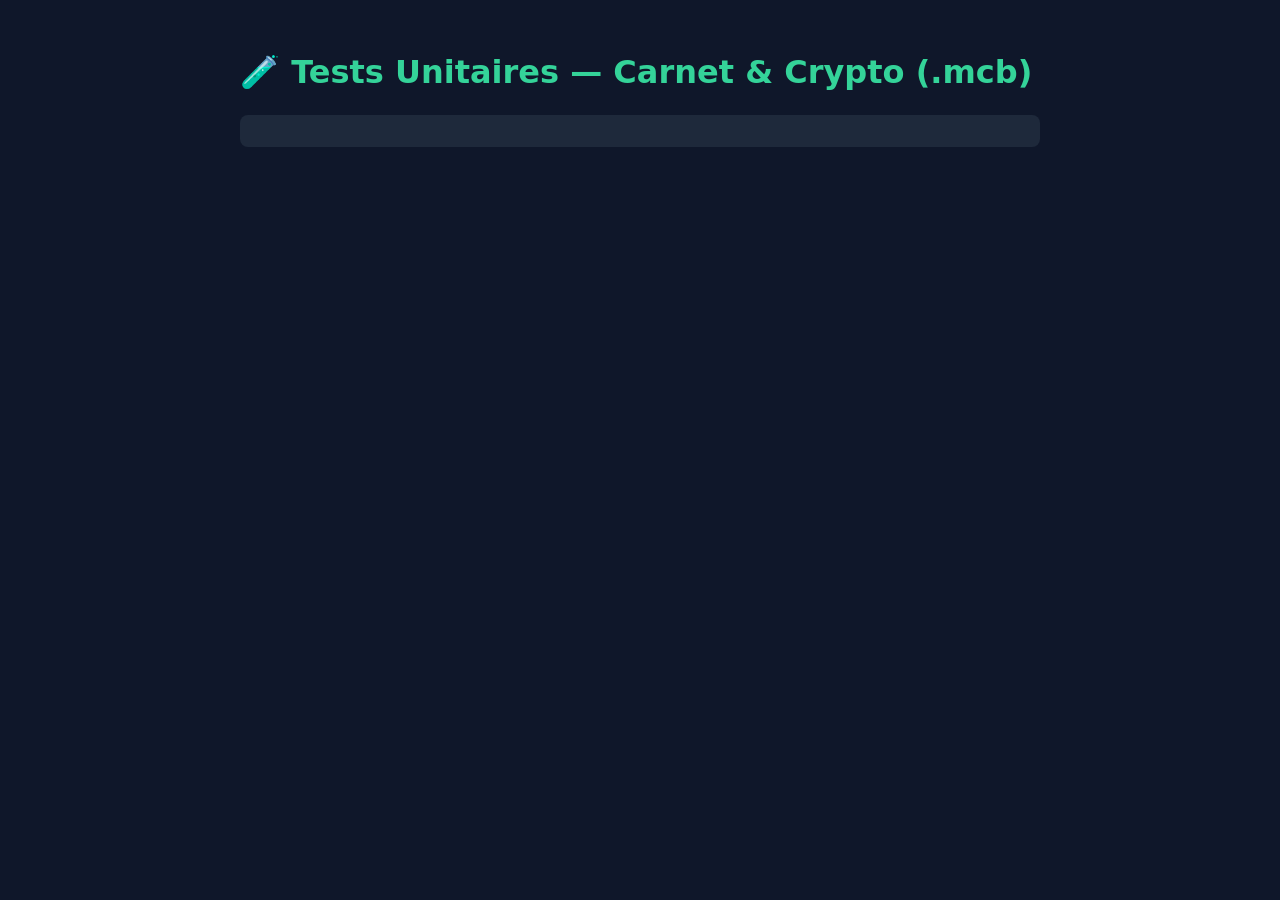
==== web/tests.html @ c1a486fc "Adding in-browser cryptographic and spatial unit test suite" ====
<!DOCTYPE html>
<html lang="fr">
<head>
  <meta charset="UTF-8">
  <title>Tests Unitaires — Carnet de cueillette MesChampis</title>
  <style>
    body {
      font-family: system-ui, -apple-system, sans-serif;
      background: #0f172a;
      color: #f8fafc;
      padding: 2rem;
      max-width: 800px;
      margin: 0 auto;
    }
    h1 { color: #34d399; margin-bottom: 1.5rem; }
    .test-card {
      background: #1e293b;
      border: 1px solid #334155;
      border-radius: 8px;
      padding: 1rem 1.25rem;
      margin-bottom: 1rem;
    }
    .test-card.pass { border-left: 6px solid #10b981; }
    .test-card.fail { border-left: 6px solid #ef4444; }
    .test-title { font-weight: 700; font-size: 1.1rem; display: flex; justify-content: space-between; }
    .test-status { font-weight: 800; }
    .pass .test-status { color: #34d399; }
    .fail .test-status { color: #f87171; }
    .test-details { font-family: monospace; font-size: 0.85rem; color: #94a3b8; margin-top: 0.5rem; white-space: pre-wrap; }
    #summary { font-size: 1.2rem; font-weight: 700; margin-top: 1.5rem; padding: 1rem; border-radius: 8px; background: #1e293b; }
  </style>
  <script src="vendor/proj4.js"></script>
</head>
<body>
  <h1>🧪 Tests Unitaires — Carnet & Crypto (.mcb)</h1>
  <div id="test-results">Exécution des tests en cours...</div>
  <div id="summary"></div>

  <script type="module">
    // Garde-fou strict C1 : interdiction absolue d'ouvrir la base de production 'meschampis_db'
    const originalOpen = indexedDB.open.bind(indexedDB);
    indexedDB.open = function(name, ...args) {
      if (name === 'meschampis_db') {
        const msg = "GARDE-FOU C1 ENCLENCHÉ : Tentative interdite d'accéder à 'meschampis_db' depuis tests.html !";
        console.error(msg);
        document.body.insertAdjacentHTML('afterbegin', `<div style="background:#ef4444;color:white;padding:1rem;font-weight:bold;margin-bottom:1rem;">🚨 ${msg}</div>`);
        throw new Error(msg);
      }
      return originalOpen(name, ...args);
    };

    import {
      chiffrerSauvegarde,
      dechiffrerSauvegarde,
      ouvrirBase,
      fermerBase,
      definirNomBaseDefaut,
      ajouterCueillette,
      modifierCueillette,
      supprimerCueillette,
      obtenirCueillette,
      listerCueillettes,
      fusionnerCueillettesImport,
      definirMeta,
      obtenirMeta,
      exporterSauvegardeChiffree,
      importerSauvegardeChiffree
    } from './js/db.js';
    import { droits, peutVoirRecommandations } from './js/droits.js';
    import {
      genererCodeSecours,
      creerTrousseauInscription,
      ouvrirEnveloppeMdp,
      ouvrirEnveloppeSecours,
      reenvelopperCleMaitre,
      chiffrerBlocCarnet,
      dechiffrerBlocCarnet
    } from './js/crypto_compte.js';
    import { GestionnaireGrille } from './js/grille.js';

    // Utilisation exclusive de meschampis_db_test
    const DB_TEST = 'meschampis_db_test';
    definirNomBaseDefaut(DB_TEST);

    const resultsDiv = document.getElementById('test-results');
    const summaryDiv = document.getElementById('summary');
    const logs = [];
    let passed = 0;
    let failed = 0;

    function report(title, isPass, details) {
      if (isPass) passed++; else failed++;
      logs.push({ title, isPass, details });
      console.log(`[${isPass ? 'PASS' : 'FAIL'}] ${title}`, details || '');
    }

    async function nettoyerBaseTest() {
      await fermerBase(DB_TEST);
      return new Promise((resolve) => {
        const req = indexedDB.deleteDatabase(DB_TEST);
        req.onsuccess = () => {
          console.log('[nettoyerBaseTest] Base de test supprimée avec succès.');
          resolve();
        };
        req.onerror = () => {
          console.warn('[nettoyerBaseTest] Erreur suppression base test :', req.error);
          resolve();
        };
        req.onblocked = () => {
          console.warn('[nettoyerBaseTest] Suppression bloquée.');
          resolve();
        };
      });
    }

    async function runTests() {
      resultsDiv.innerHTML = '';
      await nettoyerBaseTest();

      // Test 1 : Aller-retour chiffrement -> déchiffrement avec bonne phrase
      try {
        const secret = "phrase-secrete-ultra-longue-12345";
        const dummyData = {
          cueillettes: [
            {
              id: "test-uuid-001",
              cree_le: "2026-11-01T10:00:00.000Z",
              modifie_le: "2026-11-01T10:00:00.000Z",
              date: "2026-11-01",
              type: "trouve",
              espece: { nom: "Cèpe de Bordeaux", latin: "Boletus edulis" },
              espece_nom: "Cèpe de Bordeaux",
              quantite: "5-20",
              lon: 3.05,
              lat: 45.75,
              precision_m: 12,
              source_position: "gps",
              arbres: ["Hêtre", "Sapin"],
              milieu: ["Lisière", "Mousse"],
              note: "Belle poussée sous les hêtres.",
              cellule: {
                version_grille: "2026-10-31",
                tx: 12, ty: 15, col: 100, lig: 120,
                foret: 1, essence: 51, alt: 920, pente: 14, expo: 45,
                lisiere: 18, couvert: 75, hauteur: 22, mnh: 1
              }
            },
            {
              id: "test-uuid-002",
              cree_le: "2026-11-01T11:00:00.000Z",
              modifie_le: "2026-11-01T11:00:00.000Z",
              date: "2026-11-01",
              type: "rien",
              espece: null,
              espece_nom: null,
              quantite: null,
              lon: 3.10,
              lat: 45.80,
              precision_m: null,
              source_position: "carte",
              arbres: ["Pin"],
              milieu: ["Pente"],
              note: "Trop sec, rien trouvé.",
              cellule: null
            }
          ],
          meta: { version_app: "0.2.0", contribution_autorisee: false }
        };

        const archiveJson = await chiffrerSauvegarde(secret, dummyData);
        const parsed = JSON.parse(archiveJson);

        // Vérification de la structure du fichier .mcb
        if (parsed.format !== "meschampis-sauvegarde" || parsed.v !== 1 || !parsed.kdf || !parsed.iv_b64 || !parsed.donnees_b64) {
          throw new Error("Structure .mcb invalide");
        }
        if (parsed.kdf.iterations !== 250000) {
          throw new Error(`Iterations attendues 250000, obtenu ${parsed.kdf.iterations}`);
        }

        const restoreData = await dechiffrerSauvegarde(archiveJson, secret);

        if (JSON.stringify(restoreData) !== JSON.stringify(dummyData)) {
          throw new Error("Les données restaurées diffèrent des données initiales !");
        }

        report("Test 1 : Aller-retour chiffrement -> déchiffrement (.mcb PBKDF2/AES-GCM)", true,
          `Structure .mcb conforme (v1, PBKDF2 250k itérations, AES-GCM 256).
Données réinjectées identiques au bit près (${restoreData.cueillettes.length} cueillettes, métadonnées préservées).`
        );
      } catch (err) {
        report("Test 1 : Aller-retour chiffrement -> déchiffrement (.mcb PBKDF2/AES-GCM)", false, err.message);
      }

      // Test 2 : Mauvaise phrase de passe -> erreur propre et rejet
      try {
        const secret = "bonne-phrase-de-passe-1234";
        const wrongSecret = "mauvaise-phrase-erronee";
        const dummyData = { cueillettes: [], meta: {} };

        const archiveJson = await chiffrerSauvegarde(secret, dummyData);

        let rejected = false;
        try {
          await dechiffrerSauvegarde(archiveJson, wrongSecret);
        } catch (e) {
          rejected = true;
        }

        if (rejected) {
          report("Test 2 : Mauvaise phrase de passe rejetée proprement", true,
            "Le déchiffrement a échoué comme attendu (MAC tag mismatch AES-GCM). Aucune donnée n'a été corrompue."
          );
        } else {
          report("Test 2 : Mauvaise phrase de passe rejetée proprement", false,
            "Erreur : Le déchiffrement n'a pas rejeté la mauvaise phrase !"
          );
        }
      } catch (err) {
        report("Test 2 : Mauvaise phrase de passe rejetée proprement", false, err.message);
      }

      // Test 3 : Fusion d'import avec conflits (même ID, dates modifie_le différentes)
      try {
        const existantes = [
          {
            id: "uuid-conflit-A",
            date: "2026-10-15",
            espece_nom: "Girolle",
            modifie_le: "2026-10-20T12:00:00.000Z",
            note: "Version locale plus récente"
          },
          {
            id: "uuid-conflit-B",
            date: "2026-10-10",
            espece_nom: "Bolet bai",
            modifie_le: "2026-10-12T10:00:00.000Z",
            note: "Version locale ancienne"
          },
          {
            id: "uuid-stable",
            date: "2026-10-01",
            espece_nom: "Pied-de-mouton",
            modifie_le: "2026-10-01T08:00:00.000Z"
          }
        ];

        const aImporter = [
          {
            id: "uuid-conflit-A",
            date: "2026-10-15",
            espece_nom: "Girolle",
            modifie_le: "2026-10-18T10:00:00.000Z", // Plus ancien -> doit être IGNORÉ
            note: "Version archive périmée"
          },
          {
            id: "uuid-conflit-B",
            date: "2026-10-10",
            espece_nom: "Bolet bai",
            modifie_le: "2026-10-25T14:00:00.000Z", // Plus récent -> doit ÉCRASER la version locale
            note: "Version archive plus récente mise à jour"
          },
          {
            id: "uuid-nouveau",
            date: "2026-10-30",
            espece_nom: "Morille ronde",
            modifie_le: "2026-10-30T09:00:00.000Z", // Nouveau -> doit être AJOUTÉ
            note: "Nouvelle entrée"
          }
        ];

        const resultat = fusionnerCueillettesImport(existantes, aImporter);

        if (resultat.ajoutees !== 1 || resultat.mises_a_jour !== 1 || resultat.ignorees !== 1) {
          throw new Error(`Statistiques de fusion incorrectes : ajoutées=${resultat.ajoutees}, maj=${resultat.mises_a_jour}, ignorées=${resultat.ignorees}`);
        }

        const finaleB = resultat.liste_finale.find(i => i.id === "uuid-conflit-B");
        if (finaleB.note !== "Version archive plus récente mise à jour") {
          throw new Error("uuid-conflit-B n'a pas été mis à jour avec la version la plus récente !");
        }

        const finaleA = resultat.liste_finale.find(i => i.id === "uuid-conflit-A");
        if (finaleA.note !== "Version locale plus récente") {
          throw new Error("uuid-conflit-A aurait dû conserver la version locale plus récente !");
        }

        report("Test 3 : Fusion d'import avec gestion des conflits (modifie_le)", true,
          `Fusion validée : 1 ajoutée, 1 mise à jour (version plus récente conservée), 1 ignorée (version locale plus récente conservée). Total final : ${resultat.liste_finale.length} observations.`
        );
      } catch (err) {
        report("Test 3 : Fusion d'import avec gestion des conflits (modifie_le)", false, err.message);
      }

      // Test 4 : Modèle B1 et persistance IndexedDB
      try {
        const db = await ouvrirBase(DB_TEST);
        const testId = "b1-test-" + Date.now();
        const enregistrementB1 = {
          id: testId,
          cree_le: new Date().toISOString(),
          modifie_le: new Date().toISOString(),
          date: "2026-11-01",
          type: "trouve",
          espece: { nom: "Amanite des Césars", latin: "Amanita caesarea" },
          espece_nom: "Amanite des Césars",
          quantite: "1-5",
          lon: 3.1234,
          lat: 45.6789,
          precision_m: 8.5,
          source_position: "gps",
          arbres: ["Chêne"],
          milieu: ["Lisière", "Clairière"],
          note: "Test B1 modèle complet",
          cellule: {
            version_grille: "2026-10-31",
            tx: 10, ty: 12, col: 50, lig: 60,
            foret: 1, essence: 11, alt: 650, pente: 8, expo: 180,
            lisiere: 12, couvert: 60, hauteur: 18, mnh: 1
          }
        };

        await ajouterCueillette(enregistrementB1, DB_TEST);
        const relu = await obtenirCueillette(testId, DB_TEST);

        if (!relu || relu.espece_nom !== "Amanite des Césars" || relu.cellule.version_grille !== "2026-10-31" || relu.cellule.hauteur !== 18) {
          throw new Error("Erreur de persistance ou altération des champs du modèle B1");
        }

        // Nettoyage de l'enregistrement de test
        await supprimerCueillette(testId, DB_TEST);

        report("Test 4 : Modèle B1 et conformité des champs (version_grille, couvert, hauteur)", true,
          "Champs vérifiés avec succès dans IndexedDB (base isolée meschampis_db_test) : espece {nom, latin}, quantite, precision_m, arbres, milieu, cellule {version_grille, alt, pente, expo, lisiere, couvert, hauteur}."
        );
      } catch (err) {
        report("Test 4 : Modèle B1 et conformité des champs (version_grille, couvert, hauteur)", false, err.message);
      }

      // Test 5 : 5 cellules au hasard — instantané identique au décodage direct des octets du .bin.gz
      try {
        const grille = new GestionnaireGrille(null);
        await grille.pret;

        // Décodage direct des octets bruts du fichier binaire 7_8.bin.gz
        const respBin = await fetch('data/grille/tuiles/7_8.bin.gz');
        if (!respBin.ok) throw new Error('Impossible de charger 7_8.bin.gz');
        const ds = new DecompressionStream('gzip');
        const decompressed = await new Response(respBin.body.pipeThrough(ds)).arrayBuffer();

        const N = 256 * 256;
        const rawForet = new Uint8Array(decompressed, 0, N);
        const rawEssence = new Uint8Array(decompressed, N, N);
        const rawAlt = new Int16Array(decompressed, N * 2, N);
        const rawPente = new Uint8Array(decompressed, N * 4, N);
        const rawExpo = new Uint8Array(decompressed, N * 5, N);
        const rawLisiere = new Uint8Array(decompressed, N * 6, N);
        const rawCouvert = new Uint8Array(decompressed, N * 7, N);
        const rawHauteur = new Uint8Array(decompressed, N * 8, N);

        const tx = 7, ty = 8;
        const reg = grille.manifest.region;
        const x0 = reg.origine_x;
        const y0 = reg.origine_y;
        const pas = reg.pas;

        // 5 cellules distinctes réparties dans la tuile
        const cellulesATester = [
          { c: 11, r: 122 },  // Sommet puy de Dôme
          { c: 45, r: 60 },
          { c: 110, r: 95 },
          { c: 180, r: 210 },
          { c: 240, r: 240 }
        ];

        for (const { c, r } of cellulesATester) {
          const idx = r * 256 + c;
          const xCell = x0 + (tx * 256 + c + 0.5) * pas;
          const yCell = y0 - (ty * 256 + r + 0.5) * pas;
          const [lon, lat] = proj4('EPSG:2154', 'EPSG:4326', [xCell, yCell]);

          const info = await grille.valeursAuPoint(lon, lat);
          const snap = grille.formaterSnapshotCellule(info);

          const expForet = rawForet[idx];
          const expEssence = rawEssence[idx] !== 255 ? rawEssence[idx] : null;
          const expAlt = rawAlt[idx] !== -32768 ? rawAlt[idx] : null;
          const expPente = rawPente[idx] !== 255 ? rawPente[idx] : null;
          const expPlat = rawExpo[idx] === 254;
          const expExpo = rawExpo[idx] < 240 ? rawExpo[idx] * 1.5 : null;
          const expLisiere = rawLisiere[idx];
          const expCouvert = rawCouvert[idx] !== 255 ? rawCouvert[idx] : null;
          const expHauteur = rawHauteur[idx] !== 255 ? rawHauteur[idx] * 0.25 : null;

          if (snap.tx !== tx || snap.ty !== ty || snap.col !== c || snap.lig !== r) {
            throw new Error(`Coordonnées snapshot erronées pour cell (${c}, ${r})`);
          }
          if (snap.foret !== expForet) throw new Error(`foret mismatch: ${snap.foret} vs ${expForet}`);
          if (snap.essence !== expEssence) throw new Error(`essence mismatch: ${snap.essence} vs ${expEssence}`);
          if (snap.alt !== expAlt) throw new Error(`alt mismatch: ${snap.alt} vs ${expAlt}`);
          if (snap.pente !== expPente) throw new Error(`pente mismatch: ${snap.pente} vs ${expPente}`);
          if (snap.plat !== expPlat) throw new Error(`plat mismatch: ${snap.plat} vs ${expPlat}`);
          if (snap.expo !== expExpo) throw new Error(`expo mismatch: ${snap.expo} vs ${expExpo}`);
          if (snap.lisiere !== expLisiere) throw new Error(`lisiere mismatch: ${snap.lisiere} vs ${expLisiere}`);
          if (snap.couvert !== expCouvert) throw new Error(`couvert mismatch: ${snap.couvert} vs ${expCouvert}`);
          if (snap.hauteur !== expHauteur) throw new Error(`hauteur mismatch: ${snap.hauteur} vs ${expHauteur}`);
          if (snap.version_grille !== grille.manifest.version_grille) throw new Error(`version_grille mismatch`);
        }

        report("Test 5 : 5 cellules aléatoires — Instantané identique au décodage direct des octets .bin.gz", true,
          "Toutes les valeurs (foret, essence, alt, pente, expo, plat, lisiere, couvert, hauteur sans arrondi) correspondent exactement au décodage brut au bit près."
        );
      } catch (err) {
        report("Test 5 : 5 cellules aléatoires — Instantané identique au décodage direct des octets .bin.gz", false, err.message);
      }

      // Test 6 : 4 paires de points à ±10 m d'une limite de tuile (2 est-ouest, 2 nord-sud)
      try {
        const grille = new GestionnaireGrille(null);
        await grille.pret;
        const reg = grille.manifest.region;
        const x0 = reg.origine_x;
        const y0 = reg.origine_y;
        const pas = reg.pas;

        const paires = [
          // E-W 1 : Limite tx=7 / tx=8 à ty=8
          {
            desc: 'E-W tx 7 | 8',
            ptMoins: { x: x0 + 8 * 6400 - 10, y: y0 - (8 * 256 + 100 + 0.5) * pas, expTx: 7, expCol: 255, expTy: 8, expLig: 100 },
            ptPlus:  { x: x0 + 8 * 6400 + 10, y: y0 - (8 * 256 + 100 + 0.5) * pas, expTx: 8, expCol: 0,   expTy: 8, expLig: 100 }
          },
          // E-W 2 : Limite tx=10 / tx=11 à ty=12
          {
            desc: 'E-W tx 10 | 11',
            ptMoins: { x: x0 + 11 * 6400 - 10, y: y0 - (12 * 256 + 50 + 0.5) * pas, expTx: 10, expCol: 255, expTy: 12, expLig: 50 },
            ptPlus:  { x: x0 + 11 * 6400 + 10, y: y0 - (12 * 256 + 50 + 0.5) * pas, expTx: 11, expCol: 0,   expTy: 12, expLig: 50 }
          },
          // N-S 1 : Limite ty=7 / ty=8 à tx=7
          {
            desc: 'N-S ty 7 | 8',
            ptMoins: { x: x0 + (7 * 256 + 80 + 0.5) * pas, y: y0 - 8 * 6400 + 10, expTx: 7, expCol: 80, expTy: 7, expLig: 255 },
            ptPlus:  { x: x0 + (7 * 256 + 80 + 0.5) * pas, y: y0 - 8 * 6400 - 10, expTx: 7, expCol: 80, expTy: 8, expLig: 0 }
          },
          // N-S 2 : Limite ty=10 / ty=11 à tx=10
          {
            desc: 'N-S ty 10 | 11',
            ptMoins: { x: x0 + (10 * 256 + 120 + 0.5) * pas, y: y0 - 11 * 6400 + 10, expTx: 10, expCol: 120, expTy: 10, expLig: 255 },
            ptPlus:  { x: x0 + (10 * 256 + 120 + 0.5) * pas, y: y0 - 11 * 6400 - 10, expTx: 10, expCol: 120, expTy: 11, expLig: 0 }
          }
        ];

        for (const p of paires) {
          const [lonM, latM] = proj4('EPSG:2154', 'EPSG:4326', [p.ptMoins.x, p.ptMoins.y]);
          const [lonP, latP] = proj4('EPSG:2154', 'EPSG:4326', [p.ptPlus.x, p.ptPlus.y]);

          const infoM = await grille.valeursAuPoint(lonM, latM);
          const infoP = await grille.valeursAuPoint(lonP, latP);

          if (!infoM || infoM.tx !== p.ptMoins.expTx || infoM.col !== p.ptMoins.expCol || infoM.ty !== p.ptMoins.expTy || infoM.lig !== p.ptMoins.expLig) {
            throw new Error(`Erreur frontière ${p.desc} (-10m) : attendu tx=${p.ptMoins.expTx} c=${p.ptMoins.expCol} ty=${p.ptMoins.expTy} r=${p.ptMoins.expLig}, obtenu tx=${infoM?.tx} c=${infoM?.col} ty=${infoM?.ty} r=${infoM?.lig}`);
          }
          if (!infoP || infoP.tx !== p.ptPlus.expTx || infoP.col !== p.ptPlus.expCol || infoP.ty !== p.ptPlus.expTy || infoP.lig !== p.ptPlus.expLig) {
            throw new Error(`Erreur frontière ${p.desc} (+10m) : attendu tx=${p.ptPlus.expTx} c=${p.ptPlus.expCol} ty=${p.ptPlus.expTy} r=${p.ptPlus.expLig}, obtenu tx=${infoP?.tx} c=${infoP?.col} ty=${infoP?.ty} r=${infoP?.lig}`);
          }
        }

        report("Test 6 : 4 paires de points à ±10 m des limites de tuiles (2 E-W, 2 N-S)", true,
          "Bonne tuile, bonne cellule (colonnes 255/0 et lignes 255/0), aucun décalage d'une ligne ou colonne aux frontières géographiques."
        );
      } catch (err) {
        report("Test 6 : 4 paires de points à ±10 m des limites de tuiles (2 E-W, 2 N-S)", false, err.message);
      }

      // Test 7 : Altitude max dans un rayon de 300 m autour du puy de Dôme (45,772 N / 2,963 E)
      try {
        const grille = new GestionnaireGrille(null);
        await grille.pret;

        const [xPdd, yPdd] = proj4('EPSG:4326', 'EPSG:2154', [2.963, 45.772]);
        let maxAlt = -Infinity;

        for (let dx = -300; dx <= 300; dx += 25) {
          for (let dy = -300; dy <= 300; dy += 25) {
            if (Math.hypot(dx, dy) <= 300) {
              const [lon, lat] = proj4('EPSG:2154', 'EPSG:4326', [xPdd + dx, yPdd + dy]);
              const info = await grille.valeursAuPoint(lon, lat);
              if (info && info.alt !== null) {
                if (info.alt > maxAlt) maxAlt = info.alt;
              }
            }
          }
        }

        if (maxAlt < 1440 || maxAlt > 1470) {
          throw new Error(`Altitude max trouvée : ${maxAlt} m (hors de la plage attendue 1440 - 1470 m)`);
        }

        report("Test 7 : Altitude max dans un rayon de 300 m autour du puy de Dôme (45,772 N / 2,963 E)", true,
          `Altitude max observée : ${maxAlt} m (conforme, comprise entre 1440 et 1470 m).`
        );
      } catch (err) {
        report("Test 7 : Altitude max dans un rayon de 300 m autour du puy de Dôme (45,772 N / 2,963 E)", false, err.message);
      }

      // =========================================================================
      // Test 8 : Module droits et filtrage strict des métadonnées .mcb (C8)
      // =========================================================================
      try {
        // 1. Validation de l'objet droits
        const d = droits();
        if (d.connecte !== true || d.premium !== false || d.essai_fin !== null || d.essai_utilise !== false) {
          throw new Error('droits() ne renvoie pas l\'état par défaut attendu : ' + JSON.stringify(d));
        }
        if (peutVoirRecommandations() !== false) {
          throw new Error('peutVoirRecommandations() devrait renvoyer false par défaut');
        }

        // 2. Préparation du store meta avec des clés variées
        await definirMeta('essai_utilise', true, DB_TEST);
        await definirMeta('contribution_autorisee', false, DB_TEST);
        await definirMeta('dernier_export', '2026-11-01T12:00:00.000Z', DB_TEST);
        await definirMeta('avertissement_securite_vu', true, DB_TEST);
        await definirMeta('message_standalone_vu', true, DB_TEST);
        await definirMeta('stockage_persistant', true, DB_TEST);

        // 3. Export chiffré
        const pass = 'UneSuperPhraseDePasseSecret12345';
        const mcbJson = await exporterSauvegardeChiffree(pass, DB_TEST);
        const payload = await dechiffrerSauvegarde(mcbJson, pass);

        const metaExportees = Array.isArray(payload.meta) ? payload.meta.map(m => m.id) : [];
        if (!metaExportees.includes('essai_utilise')) {
          throw new Error('essai_utilise doit être exporté dans le .mcb');
        }
        if (!metaExportees.includes('contribution_autorisee')) {
          throw new Error('contribution_autorisee doit être exporté dans le .mcb');
        }

        const clesInterdites = ['dernier_export', 'avertissement_securite_vu', 'message_standalone_vu', 'stockage_persistant'];
        for (const cle of clesInterdites) {
          if (metaExportees.includes(cle)) {
            throw new Error(`La clé locale '${cle}' ne doit PAS être exportée dans le .mcb`);
          }
        }

        // 4. Test d'import : essai_utilise ne doit JAMAIS être effacé s'il était true localement
        // Simuler un import dont essai_utilise est false
        const payloadImport = {
          cueillettes: [],
          meta: [{ id: 'essai_utilise', valeur: false }],
          exporte_le: new Date().toISOString()
        };
        const mcbImport = await chiffrerSauvegarde(pass, payloadImport);
        await importerSauvegardeChiffree(mcbImport, pass, DB_TEST);

        const essaiLocalApresImport = await obtenirMeta('essai_utilise', DB_TEST);
        if (essaiLocalApresImport !== true) {
          throw new Error(`essai_utilise a été écrasé à ${essaiLocalApresImport} alors qu'il ne doit jamais être effacé`);
        }

        report("Test 8 : Droits, filtrage des métadonnées .mcb et règle essai_utilise à l'import", true,
          `Droits conformes (connecte: true, premium: false). Métadonnées exportées filtrées strictement (essai_utilise et contribution_autorisee inclus ; dernier_export, messages et persist exclus). Règle de non-effacement de essai_utilise validée.`
        );
      } catch (err) {
        report("Test 8 : Droits, filtrage des métadonnées .mcb et règle essai_utilise à l'import", false, err.message);
      }

      // =========================================================================
      // Test 9 : Cryptographie compte Zero-Knowledge (D3)
      // =========================================================================
      try {
        const mdpInitial = 'MonSuperMotDePasse123!';
        const codeSecours = genererCodeSecours();

        // 1. Validation du format du code de secours (6 groupes de 4)
        if (!/^[A-Z0-9]{4}-[A-Z0-9]{4}-[A-Z0-9]{4}-[A-Z0-9]{4}-[A-Z0-9]{4}-[A-Z0-9]{4}$/.test(codeSecours)) {
          throw new Error('Format de code de secours invalide : ' + codeSecours);
        }

        // 2. Création du trousseau
        const trousseau = await creerTrousseauInscription(mdpInitial, codeSecours);
        if (!trousseau.cleMaitreRaw || trousseau.cleMaitreRaw.byteLength !== 32) {
          throw new Error('Clé maître invalide (taille attendue : 32 octets)');
        }
        if (!trousseau.empreinteAuth || trousseau.empreinteAuth.length !== 64) {
          throw new Error('Empreinte d\'authentification SHA-256 invalide');
        }

        // 3. Déchiffrement de l'enveloppe mot de passe
        const cleRecupereMdp = await ouvrirEnveloppeMdp(trousseau.enveloppes.enveloppe_mdp, mdpInitial);
        const memeCleMdp = trousseau.cleMaitreRaw.every((v, i) => v === cleRecupereMdp[i]);
        if (!memeCleMdp) {
          throw new Error('La clé maître déchiffrée par mot de passe ne correspond pas à l\'originale');
        }

        // 4. Déchiffrement de l'enveloppe de secours
        const cleRecupereSecours = await ouvrirEnveloppeSecours(trousseau.enveloppes.enveloppe_secours, codeSecours.toLowerCase().replace(/-/g, ' '));
        const memeCleSecours = trousseau.cleMaitreRaw.every((v, i) => v === cleRecupereSecours[i]);
        if (!memeCleSecours) {
          throw new Error('La clé maître déchiffrée par le code de secours ne correspond pas à l\'originale');
        }

        // 5. Chiffrement et déchiffrement du bloc carnet
        const payloadCarnet = {
          cueillettes: [{ id: 'test-c1', espece: { nom: 'Bolet bai' }, cellule: { alt: 1100, pente: 12 } }],
          meta: [{ id: 'contribution_autorisee', valeur: false }],
          exporte_le: new Date().toISOString()
        };
        const blocChiffre = await chiffrerBlocCarnet(payloadCarnet, trousseau.cleMaitreRaw);
        const payloadRestaure = await dechiffrerBlocCarnet(blocChiffre, trousseau.cleMaitreRaw);

        if (payloadRestaure.cueillettes[0].espece.nom !== 'Bolet bai' || payloadRestaure.cueillettes[0].cellule.alt !== 1100) {
          throw new Error('Altération des données lors du cycle chiffrement/déchiffrement du bloc carnet');
        }

        report("Test 9 : Cryptographie compte Zero-Knowledge (D3)", true,
          `Trousseau validé : clé maître AES-256 (32 octets), dérivation séparée de l'empreinte auth (64 hex), double enveloppe (mot de passe et code de secours ${codeSecours}). Bloc carnet chiffré et déchiffré à l'identique.`
        );
      } catch (err) {
        report("Test 9 : Cryptographie compte Zero-Knowledge (D3)", false, err.message);
      }

      // =========================================================================
      // Test 10 : Mot de passe oublié — Scénarios (a), (b) et (c) (D3)
      // =========================================================================
      try {
        const mdpInitial = 'PremierMotDePasse123';
        const nouveauMdp = 'NouveauMotDePasse456';
        const codeSecours = genererCodeSecours();
        const trousseau = await creerTrousseauInscription(mdpInitial, codeSecours);

        // Donnée carnet test
        const payloadTest = { secret: 'coin_aux_cepes_valide' };
        const blocTest = await chiffrerBlocCarnet(payloadTest, trousseau.cleMaitreRaw);

        // Cas (a) : L'appareil a encore la clé maître en mémoire locale -> re-enveloppement direct
        const reenveloppeA = await reenvelopperCleMaitre(trousseau.cleMaitreRaw, nouveauMdp);
        const cleA = await ouvrirEnveloppeMdp(reenveloppeA.enveloppe_mdp, nouveauMdp);
        const dataA = await dechiffrerBlocCarnet(blocTest, cleA);
        if (dataA.secret !== 'coin_aux_cepes_valide') {
          throw new Error('Cas (a) échoué : données illisibles après ré-enveloppement en mémoire');
        }

        // Cas (b) : L'appareil n'a PAS la clé maître en mémoire, mais l'utilisateur a son code de secours
        const cleRecupereSecours = await ouvrirEnveloppeSecours(trousseau.enveloppes.enveloppe_secours, codeSecours);
        const reenveloppeB = await reenvelopperCleMaitre(cleRecupereSecours, 'EncoreUnAutreMdp789');
        const cleB = await ouvrirEnveloppeMdp(reenveloppeB.enveloppe_mdp, 'EncoreUnAutreMdp789');
        const dataB = await dechiffrerBlocCarnet(blocTest, cleB);
        if (dataB.secret !== 'coin_aux_cepes_valide') {
          throw new Error('Cas (b) échoué : données illisibles après récupération par code de secours');
        }

        // Cas (c) : Mauvais mot de passe et mauvais code de secours -> données irrécupérables
        let rejetMdp = false;
        try {
          await ouvrirEnveloppeMdp(trousseau.enveloppes.enveloppe_mdp, 'MauvaisMotDePasse');
        } catch {
          rejetMdp = true;
        }
        if (!rejetMdp) throw new Error('Un mauvais mot de passe aurait dû être rejeté par AES-GCM');

        let rejetSecours = false;
        try {
          await ouvrirEnveloppeSecours(trousseau.enveloppes.enveloppe_secours, 'FAUX-CODE-SECO-URSS-0000-0000');
        } catch {
          rejetSecours = true;
        }
        if (!rejetSecours) throw new Error('Un faux code de secours aurait dû être rejeté par AES-GCM');

        report("Test 10 : Mot de passe oublié — Scénarios (a), (b) et (c) (D3)", true,
          `Tous les scénarios validés : (a) ré-enveloppement avec clé maître en mémoire ; (b) déverrouillage via code de secours lisible et ré-enveloppement ; (c) rejet strict par AES-GCM si informations incorrectes (données irrécupérables).`
        );
      } catch (err) {
        report("Test 10 : Mot de passe oublié — Scénarios (a), (b) et (c) (D3)", false, err.message);
      }

      // Nettoyage final de la base de test
      await nettoyerBaseTest();

      // Affichage du DOM
      resultsDiv.innerHTML = logs.map(l => `
        <div class="test-card ${l.isPass ? 'pass' : 'fail'}">
          <div class="test-title">
            <span>${l.title}</span>
            <span class="test-status">${l.isPass ? 'SUCCÈS' : 'ÉCHEC'}</span>
          </div>
          <div class="test-details">${l.details}</div>
        </div>
      `).join('');

      summaryDiv.textContent = `Résultat global : ${passed} / ${passed + failed} tests passés avec succès.`;
      summaryDiv.style.color = failed === 0 ? '#34d399' : '#f87171';
      window.testSuiteResults = { passed, failed, total: passed + failed, logs };
    }

    runTests();
  </script>
</body>
</html>
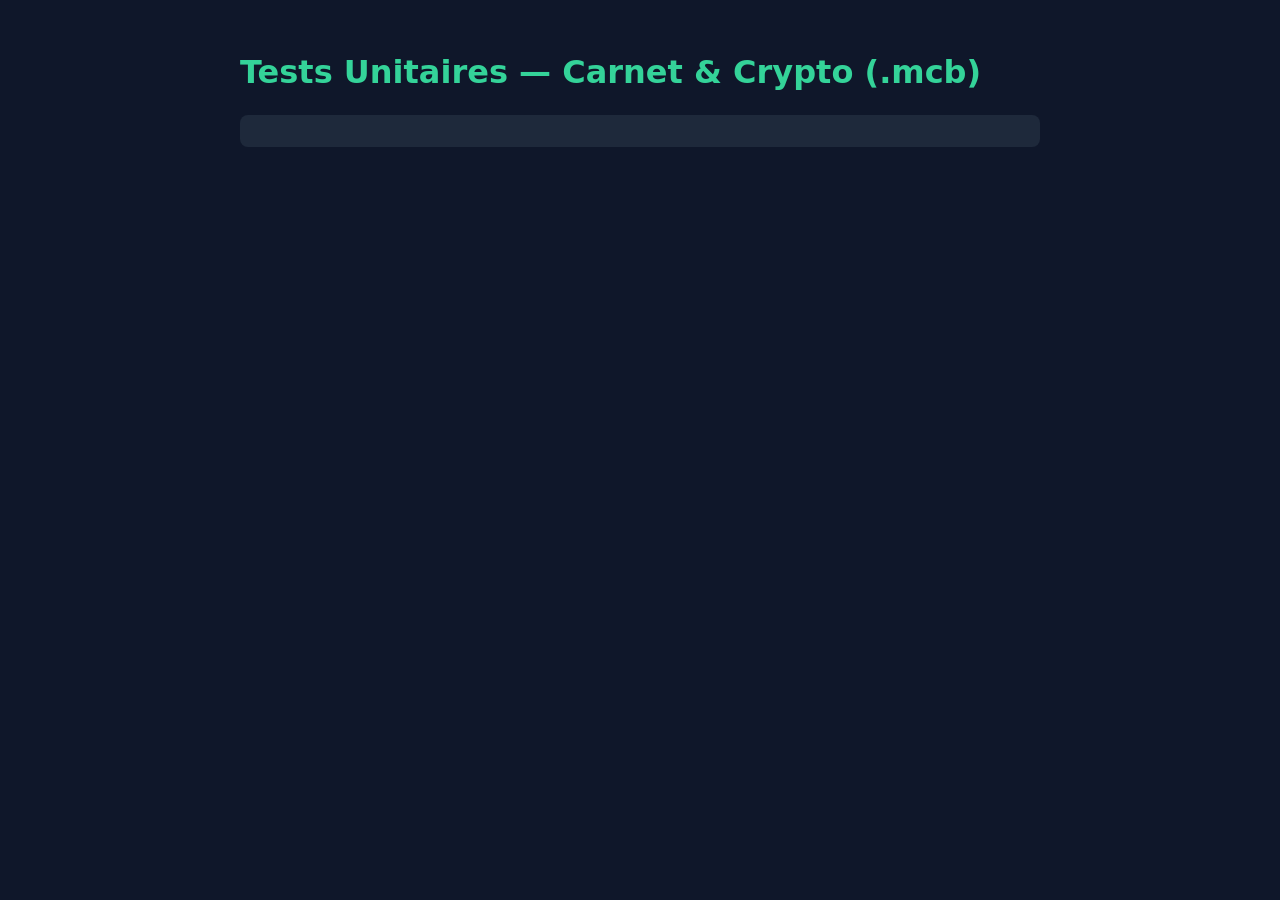
==== commit 20a35730: "Integrating full LiDAR HD canopy height layer with multi-massif navigation" ====
--- a/web/tests.html
+++ b/web/tests.html
@@ -32,7 +32,7 @@
   <script src="vendor/proj4.js"></script>
 </head>
 <body>
-  <h1>🧪 Tests Unitaires — Carnet & Crypto (.mcb)</h1>
+  <h1>Tests Unitaires — Carnet & Crypto (.mcb)</h1>
   <div id="test-results">Exécution des tests en cours...</div>
   <div id="summary"></div>
 
@@ -43,7 +43,7 @@
       if (name === 'meschampis_db') {
         const msg = "GARDE-FOU C1 ENCLENCHÉ : Tentative interdite d'accéder à 'meschampis_db' depuis tests.html !";
         console.error(msg);
-        document.body.insertAdjacentHTML('afterbegin', `<div style="background:#ef4444;color:white;padding:1rem;font-weight:bold;margin-bottom:1rem;">🚨 ${msg}</div>`);
+        document.body.insertAdjacentHTML('afterbegin', `<div style="background:#ef4444;color:white;padding:1rem;font-weight:bold;margin-bottom:1rem;">${msg}</div>`);
         throw new Error(msg);
       }
       return originalOpen(name, ...args);
